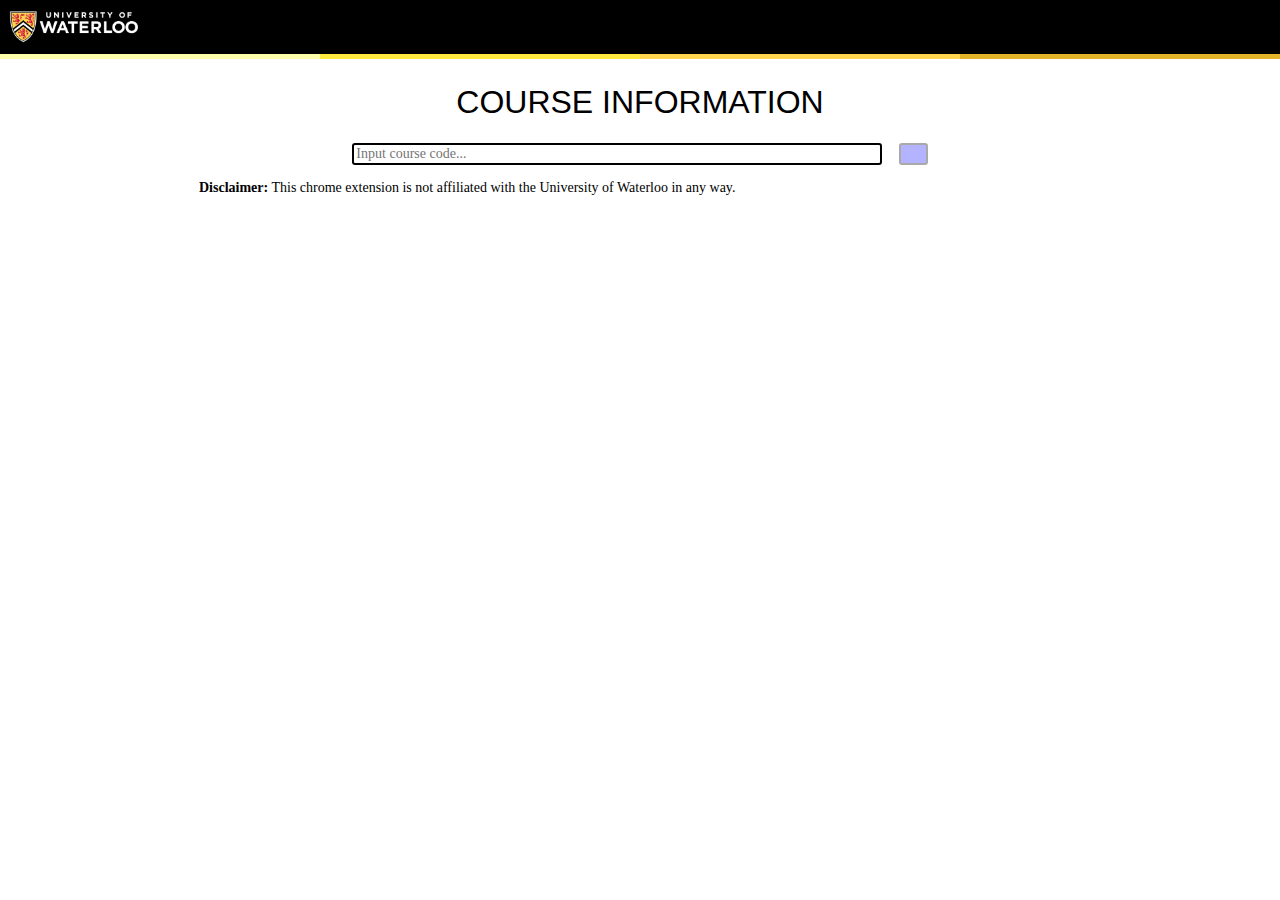
==== Chrome Extension/popup-tabview.html @ f74dc275 "Added tab view" ====
<!DOCTYPE html>
<html>
<head>
	<title>Course Information Finder</title>

	<!-- JS file -->
	<script type="text/javascript" src="jquery-3.4.1.js"></script>
	<script type="text/javascript" src="popup.js"></script>

	<!-- CSS file -->
	<link rel="stylesheet" type="text/css" href="normalize.css">
	<link rel="stylesheet" type="text/css" href="popup-tabview.css">
	<link rel="stylesheet" href="https://use.fontawesome.com/releases/v5.7.0/css/all.css" integrity="sha384-lZN37f5QGtY3VHgisS14W3ExzMWZxybE1SJSEsQp9S+oqd12jhcu+A56Ebc1zFSJ" crossorigin="anonymous">
	<link rel="stylesheet" href="https://cdnjs.cloudflare.com/ajax/libs/font-awesome/4.7.0/css/font-awesome.min.css">

</head>
<header>
	<div id="navbar" class="noselect">
		<img id="logo" src="UniversityOfWaterloo.png" />
		<i id="open-tab-view" title="Open in full tab view" class="fas fa-external-link-alt"></i>
	</div>
	<div id="navfooter">
		<div></div>
		<div></div>
		<div></div>
		<div></div>
	</div>
</header>
<body>
	<div class="margin-container">
		<div id="popup">
			<h1>COURSE INFORMATION</h1>
			<div id="searchArea">
				<div id="search-field">
					<input type="search" name="" id="searchBox" placeholder="Input course code..." autofocus>
					<div id="autocomplete"></div>
				</div>
				<button id="searchButton"><i class="fas fa-arrow-right"></i></button>
			</div>
			<div id="error">
				<h3>Invalid course code</h3>
			</div>
			<div class="loader"><i class="fa fa-circle-o-notch fa-spin"></i>Loading</div>
			<div id="courseInfo">
				<p id="title"></p>
				<p id="description"></p>
				<p id="antirequisites"></p>
				<p id="corequisites"></p>
				<p id="prerequisites"></p>
				<div id="infoTables">
					<div id="scheduleTable"></div>
					<div id="examTable"></div>
				</div>
				<p id="links"></p>
				<p id="notes"></p>
			</div>
			<div id="disclaimer">
				<p>
					<span>Disclaimer:</span>
					This chrome extension is not affiliated with the University of Waterloo in any way.
				</p>
			</div>
		</div>
	</div>
</body>
</html>
---- Chrome Extension/popup-tabview.css ----
#popup {
	width: 70%;
	text-align:center;
	margin: 0 auto;
}

#logo {
	width: 250px;
}

#courseInfo {
	display: none;
}

#courseInfo, #disclaimer {
	text-align: left;
}

#courseInfo span, #disclaimer span {
	font-weight: bold;
}

#error {
	text-align: center;
	display: none;
}

#error h3 {
	font-weight: bold;
	font-family: Typ1451-Regular, verdana, sans-serif;
}

#searchArea {
	margin: 15px 0;
	display: flex;
	align-items: center;
	justify-content: center;
}

#searchArea #searchBox {
	border-radius: 3px;
	box-shadow: none;
	border-width: 2px;
	border-color: #A9A9A9;
	border-style: solid;
	transition: 0.7s;
	height: 22px;
	z-index: 1;
}

#autocomplete {
	width: 99%;
	top: 21px;
	position: absolute;
	overflow-y: scroll;
	border: 1px solid #ddd;
	border-top: 0;
	background-color: white;
	z-index: 1;
}

#autocomplete:empty {
	border: 0;
}

.suggestion {
	border-top: 1px solid #ddd;
	background-color: white;
	text-align: left;
	cursor: pointer;
	transition: 0.2s;
	z-index: 2;
	padding: 2px;
	line-height: 16px;
}

.suggestion:first-child {
	border-top: 0;
}

.suggestion:hover {
	background-color: #f9f9f9;
}

.suggestion div:first-child {
	font-size: 14px;
}

.suggestion div:nth-child(2) {
	font-size: 12px;
	color: gray;
	white-space: nowrap;
	overflow: hidden;
	text-overflow: ellipsis;
}

#searchArea #search-field {
	display: flex;
	width: 60%;
	flex-wrap: wrap;
	position: relative;
}

#searchArea #searchBox:focus {
	border-color: #000000;
}

#searchArea #searchBox:hover {
	border-color: #000000;
}

#searchArea #searchButton {
	border-radius: 3px;
	box-shadow: none;
	border-width: 2px;
	border-color: #A9A9A9;
	border-style: solid;
	transition: 1s;
	background-color: #b3b3ff;
	height: 22px;
	margin-left: 2%;
}

#searchArea #searchButton:hover {
	background-color: #9999ff;
	border-color: #000000;
	cursor: pointer;
}

#searchArea #searchButton i {
	color: white;
}

input, button {
	outline: none;
}

table {
	border: 1px solid #A9A9A9;
	border-collapse: separate;
	white-space: nowrap;
	border-radius: 5px 5px 0 0;
	width: 100%;
	border-spacing: 0;
}

table:empty {
	border: none;
}

thead th {
	position: sticky;
	top: 0;
	background-color: #f8f8ff;
	box-shadow: 0 1px 0 #ddd
}

#infoTables p {
	font-weight: bold;
	margin-block-end: 0.5em;
}

#infoTables div {
	margin-bottom: 17px;
}

#infoTables div:last-child {
	margin-bottom: 0;
}

#infoTables th, #infoTables td {
	padding: 2px 8px;
	line-height: 18px;
	font-size: 14px;
}

#infoTables td {
	border-top: 1px solid #ddd;
}

#infoTables th:first-child {
	border-radius: 5px 0 0 0;
}

#infoTables th:last-child {
	border-radius: 0 5px 0 0;
}

#infoTables .table-caption:first-child {
	border-top: none;
}

.table-caption {
	background-color: #f8f8ff;
}


/* width */
::-webkit-scrollbar {
	width: 6px;
	height: 6px;
	overflow: hidden;
}

/* Track */
::-webkit-scrollbar-track {
	background: #f1f1f1;
	overflow: hidden;
}

/* Handle */
::-webkit-scrollbar-thumb {
 	background: #A9A9A9;
}

/* Handle on hover */
::-webkit-scrollbar-thumb:hover {
	background: #989898;
}

/* clears the 'X' from Internet Explorer */
input[type=search]::-ms-clear {  display: none; width : 0; height: 0; }
input[type=search]::-ms-reveal {  display: none; width : 0; height: 0; }

/* clears the 'X' from Chrome */
input[type="search"]::-webkit-search-decoration,
input[type="search"]::-webkit-search-cancel-button,
input[type="search"]::-webkit-search-results-button,
input[type="search"]::-webkit-search-results-decoration { display: none; }

input[type="search"] {
	font-size: 14px;
	width: 100%;
}

.LEC {
	background-color: #f7fcfe;
	border-left: 4px solid #b2d0dd;
}

.TUT {
	background-color: #f9fcf9;
	border-left: 4px solid #bfd2bf;
}

.TST {
	background-color: #fffcf8;
	border-left: 4px solid #e2ceb2;
}

.LAB {
	background-color: #fcf8f8;
	border-left: 4px solid #d0b8b7;
}

.SEM {
	background-color: #fff8f8;
	border-left: 4px solid #eac5c5;
}

.PRJ {
	background-color: #fbf9fd;
	border-left: 4px solid #c9bed5;
}

.EXAM {
	background-color: #f9f9f9;
	border-left: 4px solid #d0d0d0;
}

#navbar {
	/*height: 20px;*/
	background-color: black;
}

#navfooter {
	display: flex;
}

#navfooter div {
	height: 5px;
	width: 25%;
}

#navfooter div:nth-child(1) {
	background-color: #FFFFAA;
}

#navfooter div:nth-child(2) {
	background-color: #FFEA3D;
}

#navfooter div:nth-child(3) {
	background-color: #FFD54F;
}

#navfooter div:nth-child(4) {
	background-color: #E4B429;
}

#navbar img {
	height: 40px;
	width: auto;
	padding: 5px;
}

#open-tab-view {
	color: white;
	position: absolute;
	top: 10px;
	right: 10px;
	cursor: pointer;
	display: none;
}

h1, h2, h3, h4, h5, h6 {
	font-family: "BureauGrotCond Book", impact, "avenir next condensed heavy", "Droid Sans", sans-serif;
	font-weight: normal;
}

.noselect {
  -webkit-touch-callout: none; /* iOS Safari */
    -webkit-user-select: none; /* Safari */
     -khtml-user-select: none; /* Konqueror HTML */
       -moz-user-select: none; /* Firefox */
        -ms-user-select: none; /* Internet Explorer/Edge */
            user-select: none; /* Non-prefixed version, currently
                                  supported by Chrome and Opera */
}

.loader .fa {
	margin-right: 8px;
}

.loader {
	margin: 10px;
	display: none;
	color: black;
	font-weight: bold;
	font-size: 14px;
}

.margin-container {
	margin: 25px 10px;
}

p {
	font-size: 14px;
}

.no-shadow {
	box-shadow: none;
}

@media screen and (max-width: 1200px) {
	#popup {
		width: 80%;
	}
}
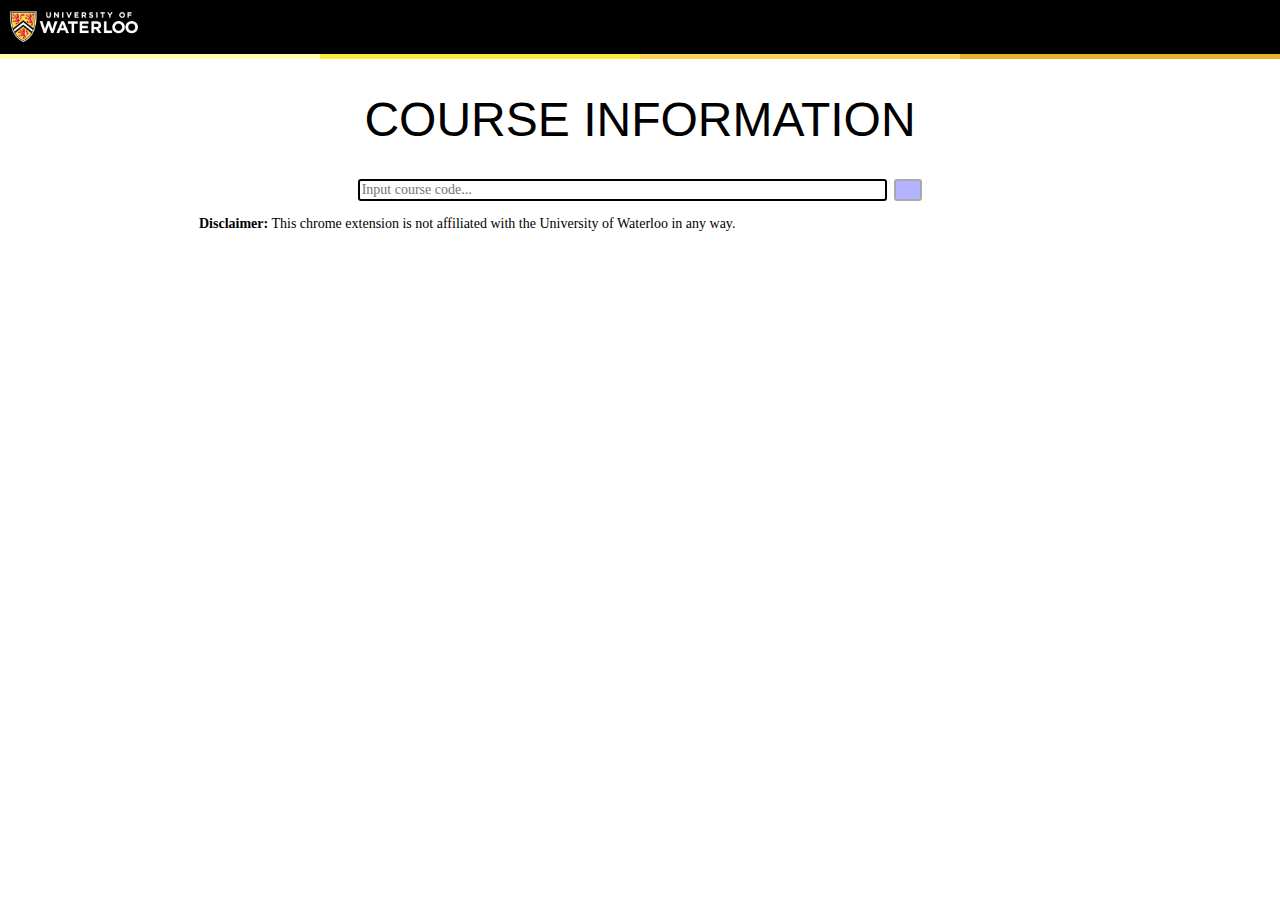
==== commit 26448b52: "Fixed table styling" ====
--- a/Chrome Extension/popup-tabview.html
+++ b/Chrome Extension/popup-tabview.html
@@ -12,6 +12,7 @@
 	<link rel="stylesheet" type="text/css" href="popup-tabview.css">
 	<link rel="stylesheet" href="https://use.fontawesome.com/releases/v5.7.0/css/all.css" integrity="sha384-lZN37f5QGtY3VHgisS14W3ExzMWZxybE1SJSEsQp9S+oqd12jhcu+A56Ebc1zFSJ" crossorigin="anonymous">
 	<link rel="stylesheet" href="https://cdnjs.cloudflare.com/ajax/libs/font-awesome/4.7.0/css/font-awesome.min.css">
+	<link rel="icon" href="icons/icon-128.png">
 
 </head>
 <header>
--- a/Chrome Extension/popup-tabview.css
+++ b/Chrome Extension/popup-tabview.css
@@ -118,7 +118,7 @@
 	transition: 1s;
 	background-color: #b3b3ff;
 	height: 22px;
-	margin-left: 2%;
+	margin-left: 7px;
 }
 
 #searchArea #searchButton:hover {
@@ -194,14 +194,6 @@
 	background-color: #f8f8ff;
 }
 
-
-/* width */
-::-webkit-scrollbar {
-	width: 6px;
-	height: 6px;
-	overflow: hidden;
-}
-
 /* Track */
 ::-webkit-scrollbar-track {
 	background: #f1f1f1;
@@ -316,6 +308,10 @@
 h1, h2, h3, h4, h5, h6 {
 	font-family: "BureauGrotCond Book", impact, "avenir next condensed heavy", "Droid Sans", sans-serif;
 	font-weight: normal;
+}
+
+h1 {
+	font-size: 3em;
 }
 
 .noselect {
